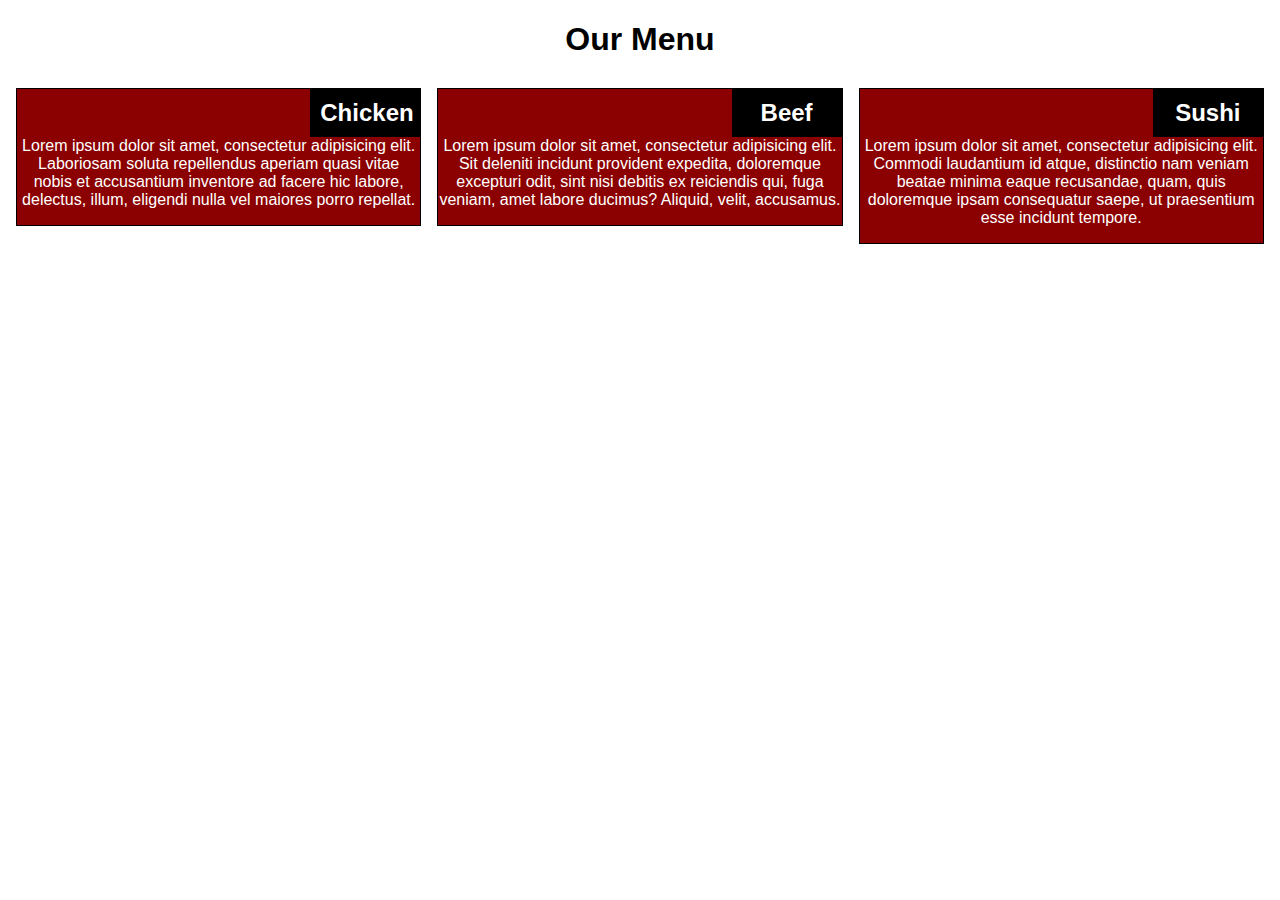
==== index.html @ f1692c56 "Changes" ====
<!doctype html>
<!DOCTYPE html>
<html lang="en">
<head>
	<meta charset="utf-8">
	<title>Assignment Module 2</title>
	<link rel="stylesheet" type="text/css" href="css/styles.css">
</head>
<body>
	<h1>Our Menu</h1>
	<div class="row">
		
		<div class="col-lg-4 col-md-6 col-sm-12">
			<div class="section">
			<h2 class="Chicken">Chicken</h2><p>Lorem ipsum dolor sit amet, consectetur adipisicing elit. Laboriosam soluta repellendus aperiam quasi vitae nobis et accusantium inventore ad facere hic labore, delectus, illum, eligendi nulla vel maiores porro repellat.</p>
			</div>
		</div>

		
		<div class="col-lg-4 col-md-6 col-sm-12">
			<div class="section">
			<h2 class="Beef">Beef</h2><p>Lorem ipsum dolor sit amet, consectetur adipisicing elit. Sit deleniti incidunt provident expedita, doloremque excepturi odit, sint nisi debitis ex reiciendis qui, fuga veniam, amet labore ducimus? Aliquid, velit, accusamus.</p>
			</div>
		</div>

		
		<div class="col-lg-4 col-md-12 col-sm-12">
			<div class="section">
			<h2 class="Sushi">Sushi</h2><p>Lorem ipsum dolor sit amet, consectetur adipisicing elit. Commodi laudantium id atque, distinctio nam veniam beatae minima eaque recusandae, quam, quis doloremque ipsam consequatur saepe, ut praesentium esse incidunt tempore.</p>
			</div>
		</div>
	</div>

</body>
</html>
---- css/styles.css ----
/********** Base styles **********/
* {
	box-sizing: border-box;
}

/* Simple Responsive Framework. */

body {
  font-family: "Trebuchet MS", Helvetica, sans-serif;
}

h1 {
  text-align: center;
}
h2{
  border: 1px white;
  background-color: black;

}

p {
  clear: both;
  text-align: center;
}
.section {
  background-color: #8B0000;
  color: #FFFFFFFF;
  border: 1px solid black;
  margin: 8px;
}



.row {
  width: 100%;
}

/********** Large devices only **********/
@media (min-width: 992px) {
  .col-lg-1, .col-lg-2, .col-lg-3, .col-lg-4, .col-lg-5, .col-lg-6, .col-lg-7, .col-lg-8, .col-lg-9, .col-lg-10, .col-lg-11, .col-lg-12 {
    float: left;
  }

  .Chicken {
    float: right;
    width: 110px;
    margin: 0px;
    padding: 10px;
    text-align: center;
  }

  .Beef {
    float: right;
    width: 110px;
    margin: 0px;
    padding: 10px;
    text-align: center;
  }

  .Sushi {
    float: right;
    width: 110px;
    margin: 0px;
    padding: 10px;
    text-align: center;
  }
  
  .col-lg-1 {
    width: 8.33%;
  }
  .col-lg-2 {
    width: 16.66%;
  }
  .col-lg-3 {
    width: 25%;
  }
  .col-lg-4 {
    width: 33.33%;
  }
  .col-lg-5 {
    width: 41.66%;
  }
  .col-lg-6 {
    width: 50%;
  }
  .col-lg-7 {
    width: 58.33%;
  }
  .col-lg-8 {
    width: 66.66%;
  }
  .col-lg-9 {
    width: 74.99%;
  }
  .col-lg-10 {
    width: 83.33%;
  }
  .col-lg-11 {
    width: 91.66%;
  }
  .col-lg-12 {
    width: 100%;
  }
}

/********** Medium devices only **********/
@media (min-width: 768px) and (max-width: 991px) {
  .col-md-1, .col-md-2, .col-md-3, .col-md-4, .col-md-5, .col-md-6, .col-md-7, .col-md-8, .col-md-9, .col-md-10, .col-md-11, .col-md-12 {
    float: left;
  }

  .Chicken {
    float: right;
    width: 110px;
    margin: 0px;
    padding: 10px;
    text-align: center;
  }

  .Beef {
    float: right;
    width: 110px;
    margin: 0px;
    padding: 10px;
    text-align: center;
  }

  .Sushi {
    float: right;
    width: 110px;
    margin: 0px;
    padding: 10px;
    text-align: center;
  }

  .col-md-1 {
    width: 8.33%;
  }
  .col-md-2 {
    width: 16.66%;
  }
  .col-md-3 {
    width: 25%;
  }
  .col-md-4 {
    width: 33.33%;
  }
  .col-md-5 {
    width: 41.66%;
  }
  .col-md-6 {
    width: 50%;
  }
  .col-md-7 {
    width: 58.33%;
  }
  .col-md-8 {
    width: 66.66%;
  }
  .col-md-9 {
    width: 74.99%;
  }
  .col-md-10 {
    width: 83.33%;
  }
  .col-md-11 {
    width: 91.66%;
  }
  .col-md-12 {
    width: 100%;
  }
}


/********** Small devices only **********/
@media (max-width: 767px) {
  .col-sm-1, .col-sm-2, .col-sm-3, .col-sm-4, .col-sm-5, .col-sm-6, .col-sm-7, .col-sm-8, .col-sm-9, .col-sm-10, .col-sm-11, .col-sm-12 {
    float: left;
  }

  .Chicken {
    float: right;
    width: 110px;
    margin: 0px;
    padding: 10px;
    text-align: center;
  }

  .Beef {
    float: right;
    width: 110px;
    margin: 0px;
    padding: 10px;
    text-align: center;
  }

  .Sushi {
    float: right;
    width: 110px;
    margin: 0px;
    padding: 10px;
    text-align: center;
  }

  .col-sm-1 {
    width: 8.33%;
  }
  .col-sm-2 {
    width: 16.66%;
  }
  .col-sm-3 {
    width: 25%;
  }
  .col-sm-4 {
    width: 33.33%;
  }
  .col-sm-5 {
    width: 41.66%;
  }
  .col-sm-6 {
    width: 50%;
  }
  .col-sm-7 {
    width: 58.33%;
  }
  .col-sm-8 {
    width: 66.66%;
  }
  .col-sm-9 {
    width: 74.99%;
  }
  .col-sm-10 {
    width: 83.33%;
  }
  .col-sm-11 {
    width: 91.66%;
  }
  .col-sm-12 {
    width: 100%;
  }
}
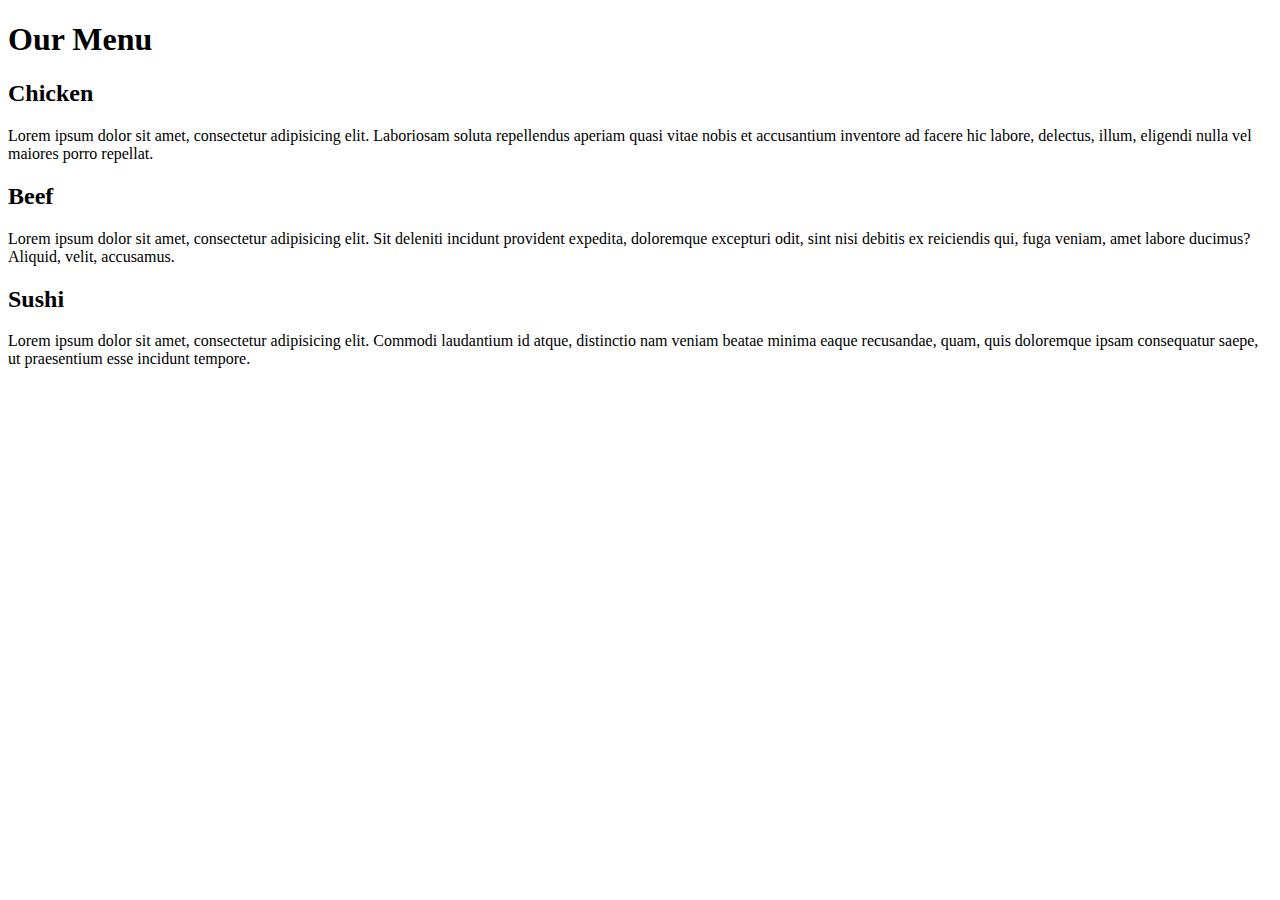
==== commit 0849151e: "Update index.html" ====
--- a/index.html
+++ b/index.html
@@ -3,6 +3,7 @@
 <html lang="en">
 <head>
 	<meta charset="utf-8">
+	<meta name="viewport" content="width=device-width, initial-scale=1>
 	<title>Assignment Module 2</title>
 	<link rel="stylesheet" type="text/css" href="css/styles.css">
 </head>
@@ -32,4 +33,4 @@
 	</div>
 
 </body>
-</html>+</html>
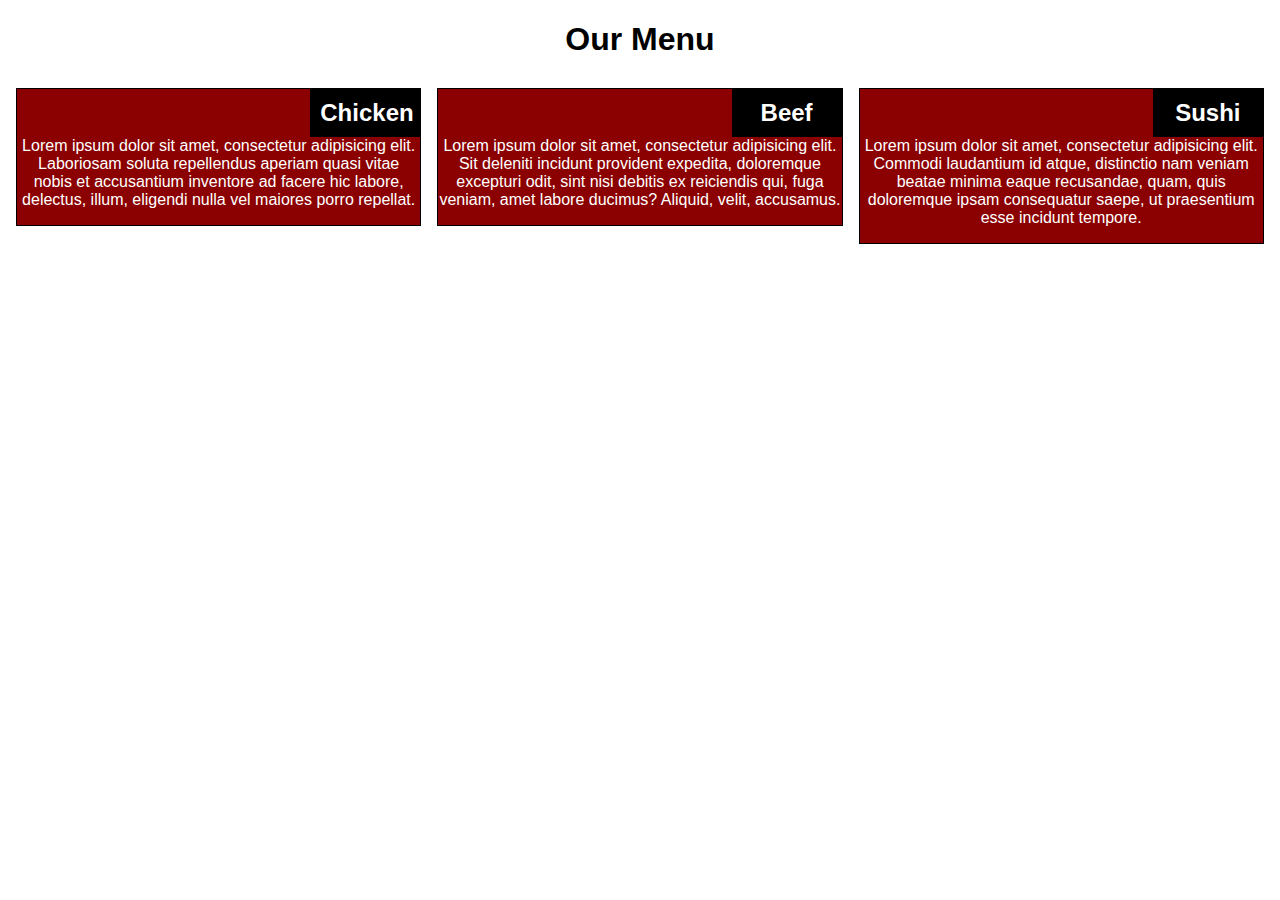
==== commit 2a58e1e8: "Update index.html" ====
--- a/index.html
+++ b/index.html
@@ -3,7 +3,6 @@
 <html lang="en">
 <head>
 	<meta charset="utf-8">
-	<meta name="viewport" content="width=device-width, initial-scale=1>
 	<title>Assignment Module 2</title>
 	<link rel="stylesheet" type="text/css" href="css/styles.css">
 </head>
